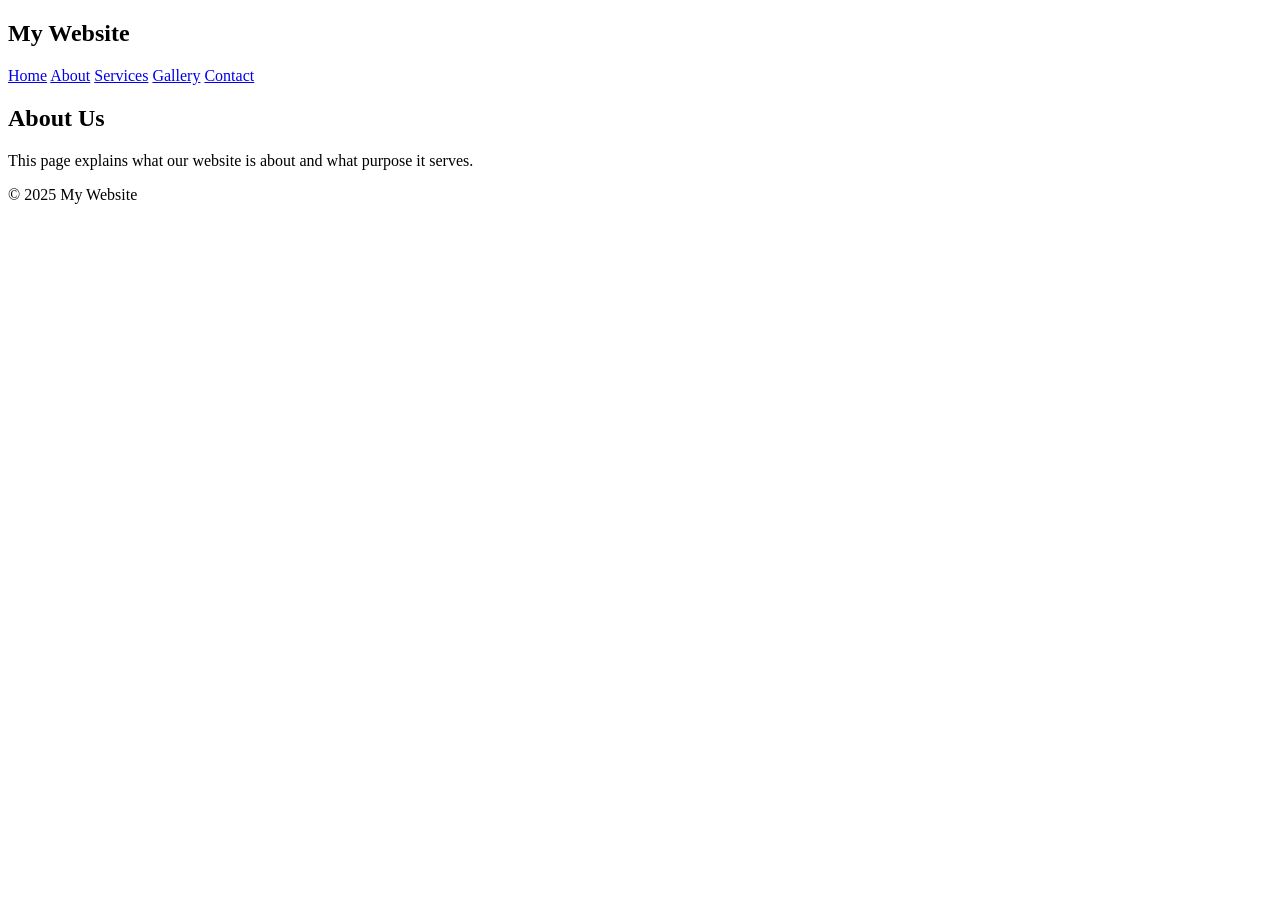
==== about.html @ bde399c6 "Create about.html" ====
<!DOCTYPE html>
<html>
<head>
    <title>About - My Website</title>
    <link rel="stylesheet" href="style.css">
</head>

<body>

<nav>
    <h1>My Website</h1>
    <div>
        <a href="index.html">Home</a>
        <a href="about.html">About</a>
        <a href="services.html">Services</a>
        <a href="gallery.html">Gallery</a>
        <a href="contact.html">Contact</a>
    </div>
</nav>

<section>
    <h2>About Us</h2>
    <p>
        This page explains what our website is about and what purpose it serves.
    </p>
</section>

<footer>
    © 2025 My Website
</footer>

</body>
</html>
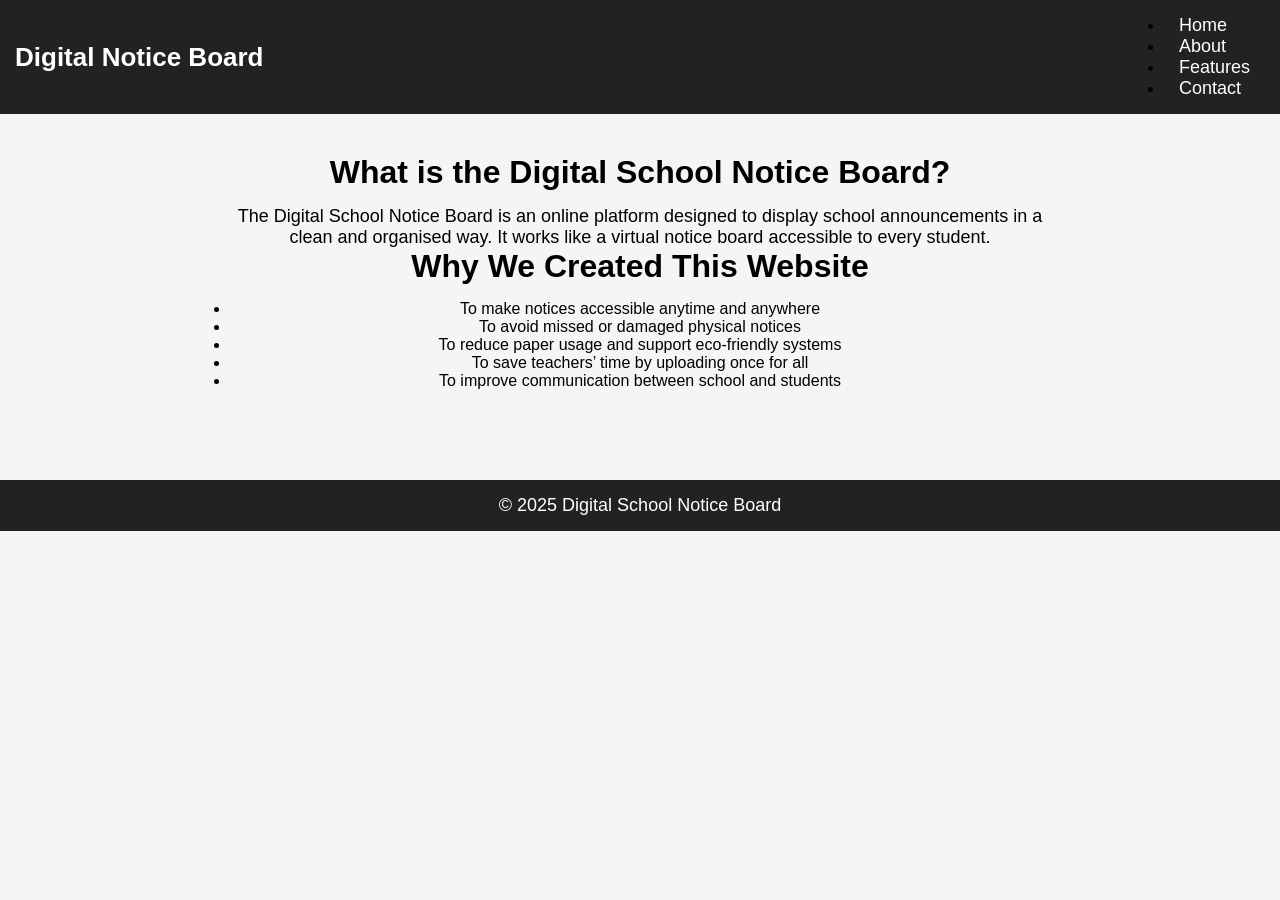
==== commit a72ecc67: "Update about.html" ====
--- a/about.html
+++ b/about.html
@@ -1,33 +1,47 @@
 <!DOCTYPE html>
-<html>
+<html lang="en">
 <head>
-    <title>About - My Website</title>
-    <link rel="stylesheet" href="style.css">
+    <meta charset="UTF-8">
+    <meta name="viewport" content="width=device-width, initial-scale=1.0">
+    <title>About - Digital School Notice Board</title>
+    <link rel="stylesheet" href="Style.css">
 </head>
 
 <body>
 
-<nav>
-    <h1>My Website</h1>
-    <div>
-        <a href="index.html">Home</a>
-        <a href="about.html">About</a>
-        <a href="services.html">Services</a>
-        <a href="gallery.html">Gallery</a>
-        <a href="contact.html">Contact</a>
-    </div>
-</nav>
+<header>
+    <nav class="navbar">
+        <h1 class="logo">Digital Notice Board</h1>
+        <ul>
+            <li><a href="index.html">Home</a></li>
+            <li><a href="about.html" class="active">About</a></li>
+            <li><a href="features.html">Features</a></li>
+            <li><a href="contact.html">Contact</a></li>
+        </ul>
+    </nav>
+</header>
 
-<section>
-    <h2>About Us</h2>
+<section class="page-section">
+    <h2>What is the Digital School Notice Board?</h2>
     <p>
-        This page explains what our website is about and what purpose it serves.
+        The Digital School Notice Board is an online platform designed to display school
+        announcements in a clean and organised way. It works like a virtual notice board
+        accessible to every student.
     </p>
+
+    <h2>Why We Created This Website</h2>
+    <ul>
+        <li>To make notices accessible anytime and anywhere</li>
+        <li>To avoid missed or damaged physical notices</li>
+        <li>To reduce paper usage and support eco-friendly systems</li>
+        <li>To save teachers’ time by uploading once for all</li>
+        <li>To improve communication between school and students</li>
+    </ul>
 </section>
 
 <footer>
-    © 2025 My Website
+    <p>© 2025 Digital School Notice Board</p>
 </footer>
 
 </body>
-</html>
+    </html>
--- a/Style.css
+++ b/Style.css
@@ -0,0 +1,62 @@
+* {
+    margin: 0;
+    padding: 0;
+    box-sizing: border-box;
+    font-family: Arial;
+}
+
+body {
+    background: #f5f5f5;
+    transition: 0.4s;
+}
+
+/* Navbar */
+nav {
+    background: #222;
+    padding: 15px;
+    display: flex;
+    justify-content: space-between;
+    align-items: center;
+}
+
+nav h1 {
+    color: white;
+    font-size: 26px;
+}
+
+nav a {
+    color: white;
+    text-decoration: none;
+    margin: 0 15px;
+    font-size: 18px;
+}
+
+nav a:hover {
+    color: #ffcc00;
+}
+
+/* Page Layout */
+section {
+    padding: 40px;
+    max-width: 900px;
+    margin: auto;
+    text-align: center;
+}
+
+h2 {
+    font-size: 32px;
+    margin-bottom: 15px;
+}
+
+p {
+    font-size: 18px;
+}
+
+/* Footer */
+footer {
+    margin-top: 50px;
+    background: #222;
+    color: white;
+    text-align: center;
+    padding: 15px;
+  }
